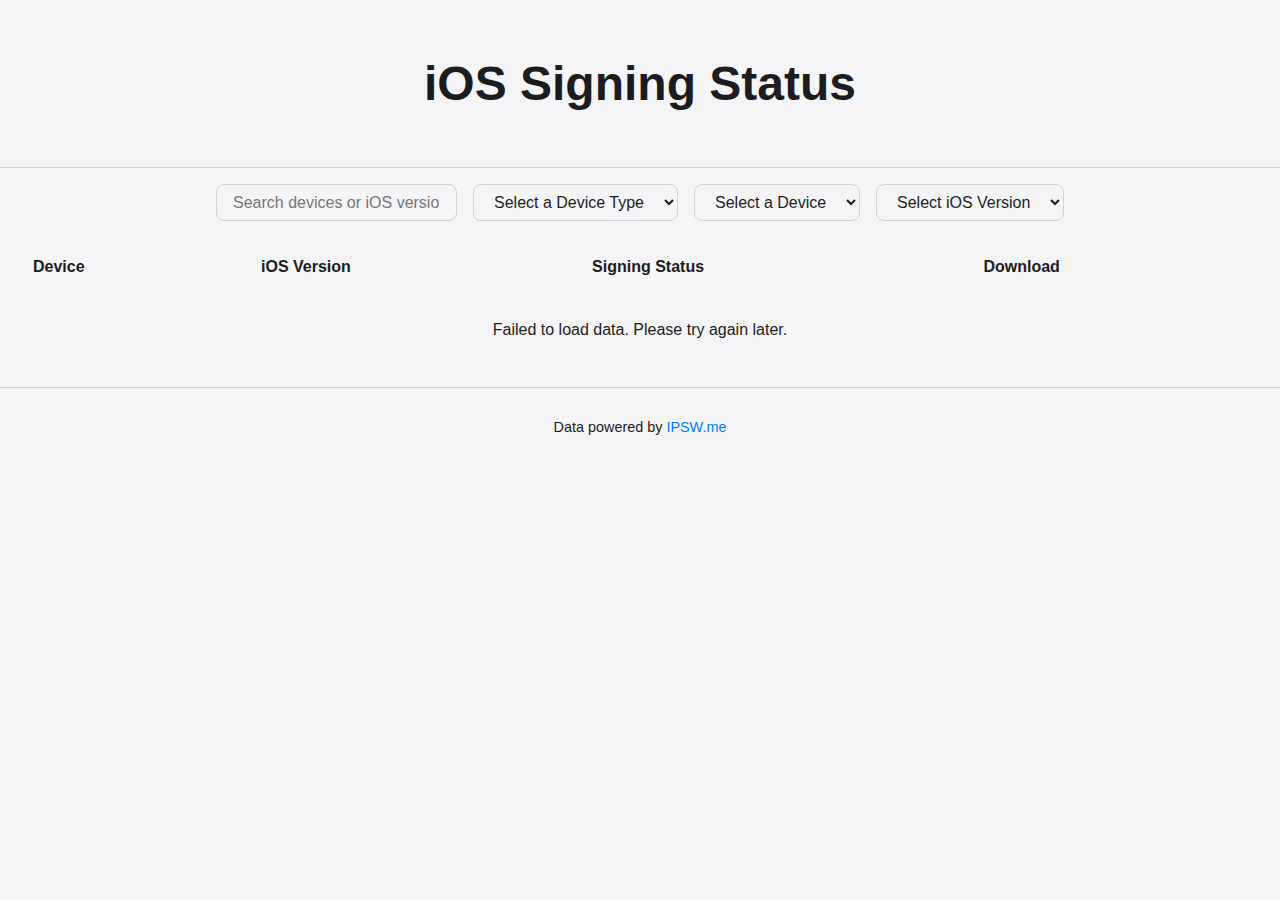
==== ipsw.html @ 720e100d "Update ipsw.html" ====
<!DOCTYPE html>
<html lang="en">
<head>
  <meta charset="UTF-8">
  <meta name="viewport" content="width=device-width, initial-scale=1.0">
  <title>iOS Signing Status</title>
  <link rel="stylesheet" href="style.css">
</head>
<body>
  <header>
    <h1>iOS Signing Status</h1>
  </header>
  <main>
    <div id="controls">
      <input type="text" id="search-bar" placeholder="Search devices or iOS versions..." />
      <select id="device-type">
        <option value="" disabled selected>Select a Device Type</option>
        <option value="All">All Device Types</option>
      </select>
      <select id="device">
        <option value="" disabled selected>Select a Device</option>
        <option value="All">All Devices</option>
      </select>
      <select id="ios-version">
        <option value="" disabled selected>Select iOS Version</option>
        <option value="All">All Versions</option>
      </select>
    </div>
    <div id="table-container">
      <div id="loading-spinner" class="hidden">Loading...</div>
      <table>
        <thead>
          <tr>
            <th>Device</th>
            <th>iOS Version</th>
            <th>Signing Status</th>
            <th>Download</th>
          </tr>
        </thead>
        <tbody id="status-table">
          <!-- Data will be dynamically injected here -->
        </tbody>
      </table>
      <div id="no-data-message" class="hidden">No results found. Try a different filter or search.</div>
    </div>
  </main>
  <footer>
    <p>Data powered by <a href="https://ipsw.me" target="_blank">IPSW.me</a></p>
  </footer>
  <script src="script.js"></script>
</body>
</html>
---- style.css ----
/* General styles */
:root {
  --background-light: #f5f5f7;
  --background-dark: #1d1d1f;
  --text-light: #1c1c1e;
  --text-dark: #f5f5f7;
  --accent: #007aff;
  --border-light: #d2d2d7;
  --border-dark: #3a3a3c;

  --background: var(--background-light);
  --text: var(--text-light);
  --border: var(--border-light);
}

body {
  font-family: -apple-system, BlinkMacSystemFont, "Segoe UI", Roboto, "Helvetica Neue", Arial, sans-serif;
  margin: 0;
  padding: 0;
  background-color: var(--background);
  color: var(--text);
  transition: all 0.3s ease-in-out;
}

header {
  background-color: var(--background);
  border-bottom: 1px solid var(--border);
  text-align: center;
  padding: 1.5rem 0;
  font-size: 1.5rem;
  font-weight: 600;
}

main {
  padding: 1rem;
}

#controls {
  display: flex;
  flex-wrap: wrap;
  justify-content: center;
  gap: 1rem;
  margin-bottom: 1.5rem;
}

#controls input,
#controls select {
  font-size: 1rem;
  padding: 0.5rem 1rem;
  border: 1px solid var(--border);
  border-radius: 8px;
  background-color: var(--background);
  color: var(--text);
  transition: border-color 0.2s ease;
}

#controls input:focus,
#controls select:focus {
  outline: none;
  border-color: var(--accent);
}

#table-container {
  overflow-x: auto;
}

.hidden {
  display: none;
}

#loading-spinner {
  text-align: center;
  margin: 2rem 0;
  font-size: 1.2rem;
  color: var(--accent);
}

#no-data-message {
  text-align: center;
  margin: 2rem 0;
  font-size: 1rem;
  color: var(--text);
}

table {
  width: 100%;
  border-collapse: collapse;
  background-color: var(--background);
  border: 1px solid var(--border);
  border-radius: 8px;
  overflow: hidden;
}

th, td {
  padding: 0.75rem 1rem;
  text-align: left;
  border-bottom: 1px solid var(--border);
}

th {
  background-color: var(--background);
  font-weight: 700;
}

tr:hover {
  background-color: var(--border-light);
}

a {
  color: var(--accent);
  text-decoration: none;
}

a:hover {
  text-decoration: underline;
}

footer {
  text-align: center;
  padding: 1rem 0;
  font-size: 0.9rem;
  border-top: 1px solid var(--border);
}

footer a {
  color: var(--accent);
}

@media (prefers-color-scheme: dark) {
  :root {
    --background: var(--background-dark);
    --text: var(--text-dark);
    --border: var(--border-dark);
  }
}
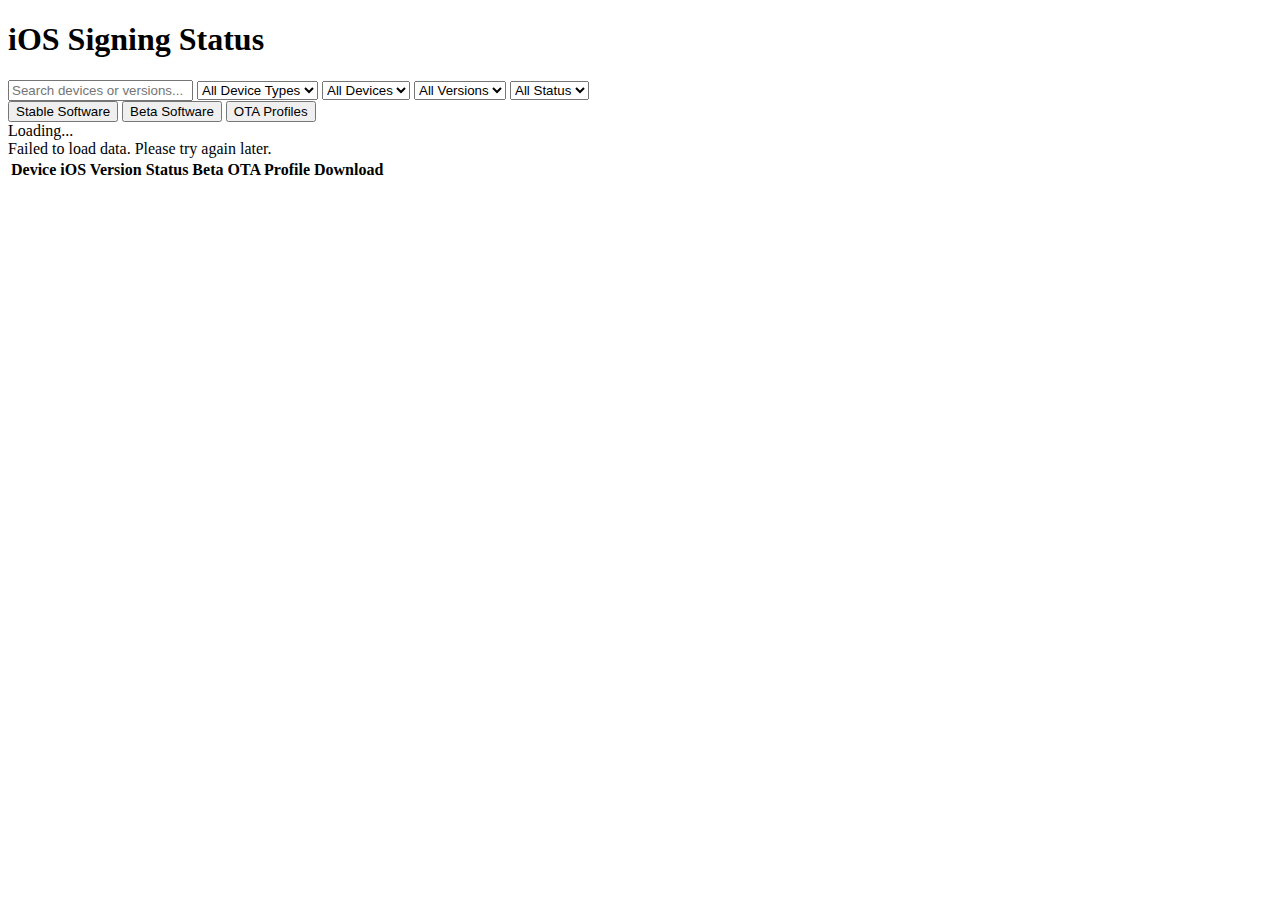
==== commit 273c3bd1: "Update ipsw.html" ====
--- a/ipsw.html
+++ b/ipsw.html
@@ -4,49 +4,63 @@
   <meta charset="UTF-8">
   <meta name="viewport" content="width=device-width, initial-scale=1.0">
   <title>iOS Signing Status</title>
-  <link rel="stylesheet" href="style.css">
+  <link rel="stylesheet" href="styles.css">
 </head>
 <body>
   <header>
     <h1>iOS Signing Status</h1>
   </header>
+
   <main>
     <div id="controls">
-      <input type="text" id="search-bar" placeholder="Search devices or iOS versions..." />
+      <input type="text" id="search-bar" placeholder="Search devices or versions..." />
       <select id="device-type">
-        <option value="" disabled selected>Select a Device Type</option>
         <option value="All">All Device Types</option>
       </select>
       <select id="device">
-        <option value="" disabled selected>Select a Device</option>
         <option value="All">All Devices</option>
       </select>
       <select id="ios-version">
-        <option value="" disabled selected>Select iOS Version</option>
         <option value="All">All Versions</option>
       </select>
+      <select id="beta-status">
+        <option value="All">All Status</option>
+      </select>
     </div>
+
+    <!-- Tab buttons -->
+    <div id="tabs">
+      <button class="tab-button active" data-tab="stable">Stable Software</button>
+      <button class="tab-button" data-tab="beta">Beta Software</button>
+      <button class="tab-button" data-tab="ota">OTA Profiles</button>
+    </div>
+
+    <!-- Table to display signing status -->
+    <div id="loading-spinner" class="hidden">Loading...</div>
+    <div id="no-data-message" class="hidden">No data available.</div>
+
     <div id="table-container">
-      <div id="loading-spinner" class="hidden">Loading...</div>
       <table>
         <thead>
           <tr>
             <th>Device</th>
             <th>iOS Version</th>
-            <th>Signing Status</th>
+            <th>Status</th>
+            <th>Beta</th>
+            <th>OTA Profile</th>
             <th>Download</th>
           </tr>
         </thead>
         <tbody id="status-table">
-          <!-- Data will be dynamically injected here -->
+          <!-- Data rows will be inserted here -->
         </tbody>
       </table>
-      <div id="no-data-message" class="hidden">No results found. Try a different filter or search.</div>
     </div>
+
+    <!-- Pagination controls -->
+    <div id="pagination"></div>
   </main>
-  <footer>
-    <p>Data powered by <a href="https://ipsw.me" target="_blank">IPSW.me</a></p>
-  </footer>
+
   <script src="script.js"></script>
 </body>
 </html>
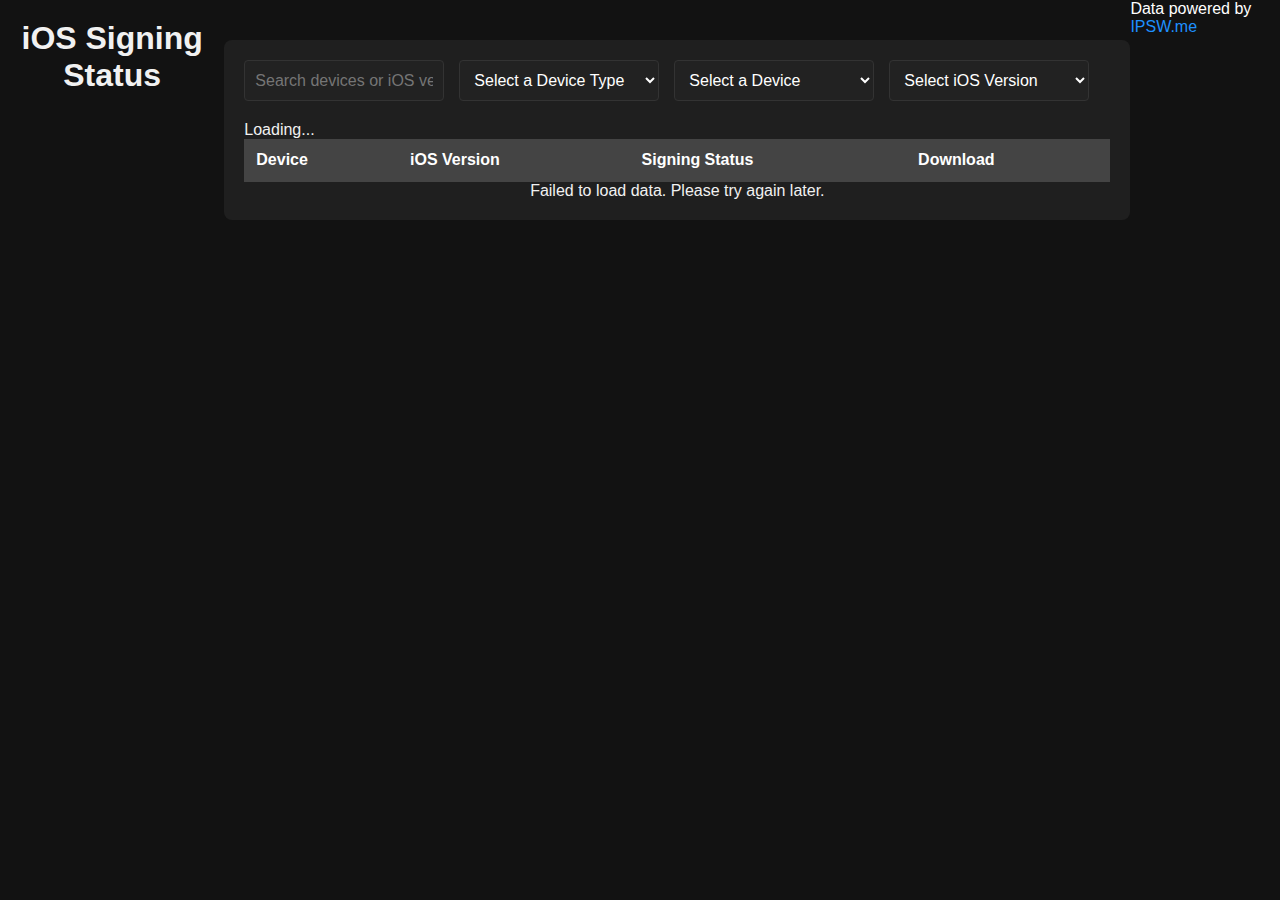
==== commit 19ea6f03: "Update ipsw.html" ====
--- a/ipsw.html
+++ b/ipsw.html
@@ -4,63 +4,49 @@
   <meta charset="UTF-8">
   <meta name="viewport" content="width=device-width, initial-scale=1.0">
   <title>iOS Signing Status</title>
-  <link rel="stylesheet" href="styles.css">
+  <link rel="stylesheet" href="style.css">
 </head>
 <body>
   <header>
     <h1>iOS Signing Status</h1>
   </header>
-
   <main>
     <div id="controls">
-      <input type="text" id="search-bar" placeholder="Search devices or versions..." />
+      <input type="text" id="search-bar" placeholder="Search devices or iOS versions..." />
       <select id="device-type">
+        <option value="" disabled selected>Select a Device Type</option>
         <option value="All">All Device Types</option>
       </select>
       <select id="device">
+        <option value="" disabled selected>Select a Device</option>
         <option value="All">All Devices</option>
       </select>
       <select id="ios-version">
+        <option value="" disabled selected>Select iOS Version</option>
         <option value="All">All Versions</option>
       </select>
-      <select id="beta-status">
-        <option value="All">All Status</option>
-      </select>
     </div>
-
-    <!-- Tab buttons -->
-    <div id="tabs">
-      <button class="tab-button active" data-tab="stable">Stable Software</button>
-      <button class="tab-button" data-tab="beta">Beta Software</button>
-      <button class="tab-button" data-tab="ota">OTA Profiles</button>
-    </div>
-
-    <!-- Table to display signing status -->
-    <div id="loading-spinner" class="hidden">Loading...</div>
-    <div id="no-data-message" class="hidden">No data available.</div>
-
     <div id="table-container">
+      <div id="loading-spinner" class="hidden">Loading...</div>
       <table>
         <thead>
           <tr>
             <th>Device</th>
             <th>iOS Version</th>
-            <th>Status</th>
-            <th>Beta</th>
-            <th>OTA Profile</th>
+            <th>Signing Status</th>
             <th>Download</th>
           </tr>
         </thead>
         <tbody id="status-table">
-          <!-- Data rows will be inserted here -->
+          <!-- Data will be dynamically injected here -->
         </tbody>
       </table>
+      <div id="no-data-message" class="hidden">No results found. Try a different filter or search.</div>
     </div>
-
-    <!-- Pagination controls -->
-    <div id="pagination"></div>
   </main>
-
+  <footer>
+    <p>Data powered by <a href="https://ipsw.me" target="_blank">IPSW.me</a></p>
+  </footer>
   <script src="script.js"></script>
 </body>
 </html>
--- a/style.css
+++ b/style.css
@@ -0,0 +1,165 @@
+/* General Styles */
+* {
+  box-sizing: border-box;
+  margin: 0;
+  padding: 0;
+}
+
+body {
+  font-family: -apple-system, BlinkMacSystemFont, "Segoe UI", Roboto, "Helvetica Neue", Arial, sans-serif;
+  background-color: #121212;
+  color: #fff;
+  display: flex;
+  justify-content: center;
+  align-items: flex-start;
+  height: 100vh;
+  margin: 0;
+}
+
+header {
+  text-align: center;
+  margin-top: 20px;
+}
+
+h1 {
+  font-size: 2rem;
+  color: #f1f1f1;
+}
+
+main {
+  width: 90%;
+  max-width: 1200px;
+  margin-top: 40px;
+  padding: 20px;
+  background-color: #1f1f1f;
+  border-radius: 8px;
+}
+
+#controls {
+  display: flex;
+  flex-wrap: wrap;
+  gap: 15px;
+  margin-bottom: 20px;
+}
+
+#controls input,
+#controls select {
+  padding: 10px;
+  border: 1px solid #333;
+  background-color: #222;
+  color: #fff;
+  border-radius: 4px;
+  width: 200px;
+  font-size: 1rem;
+}
+
+#tabs {
+  margin-top: 20px;
+  display: flex;
+  gap: 10px;
+  justify-content: center;
+}
+
+.tab-button {
+  padding: 10px 20px;
+  background-color: #333;
+  border: 1px solid #444;
+  color: #fff;
+  cursor: pointer;
+  border-radius: 4px;
+  font-size: 1rem;
+}
+
+.tab-button.active {
+  background-color: #1e90ff;
+}
+
+#table-container {
+  overflow-x: auto;
+  margin-top: 20px;
+}
+
+table {
+  width: 100%;
+  border-collapse: collapse;
+  background-color: #333;
+  border-radius: 8px;
+}
+
+th, td {
+  padding: 12px;
+  text-align: left;
+  border-bottom: 1px solid #444;
+}
+
+th {
+  background-color: #444;
+  font-weight: bold;
+}
+
+tr:hover {
+  background-color: #555;
+}
+
+a {
+  color: #1e90ff;
+  text-decoration: none;
+}
+
+a:hover {
+  text-decoration: underline;
+}
+
+/* Loading Spinner */
+#loading-spinner {
+  display: block;
+  margin: 0 auto;
+  color: #f1f1f1;
+}
+
+.hidden {
+  display: none;
+}
+
+#no-data-message {
+  text-align: center;
+  color: #f1f1f1;
+}
+
+/* Filter Active State */
+select:focus, input:focus {
+  outline: 2px solid #1e90ff;
+}
+
+select option:checked {
+  background-color: #1e90ff;
+  color: white;
+}
+
+/* Responsive Design */
+@media (max-width: 768px) {
+  #controls {
+    flex-direction: column;
+    align-items: stretch;
+  }
+
+  #controls input,
+  #controls select {
+    width: 100%;
+  }
+}
+
+@media (max-width: 480px) {
+  h1 {
+    font-size: 1.5rem;
+  }
+
+  table th, table td {
+    padding: 8px;
+  }
+
+  #controls input,
+  #controls select {
+    font-size: 0.9rem;
+  }
+}
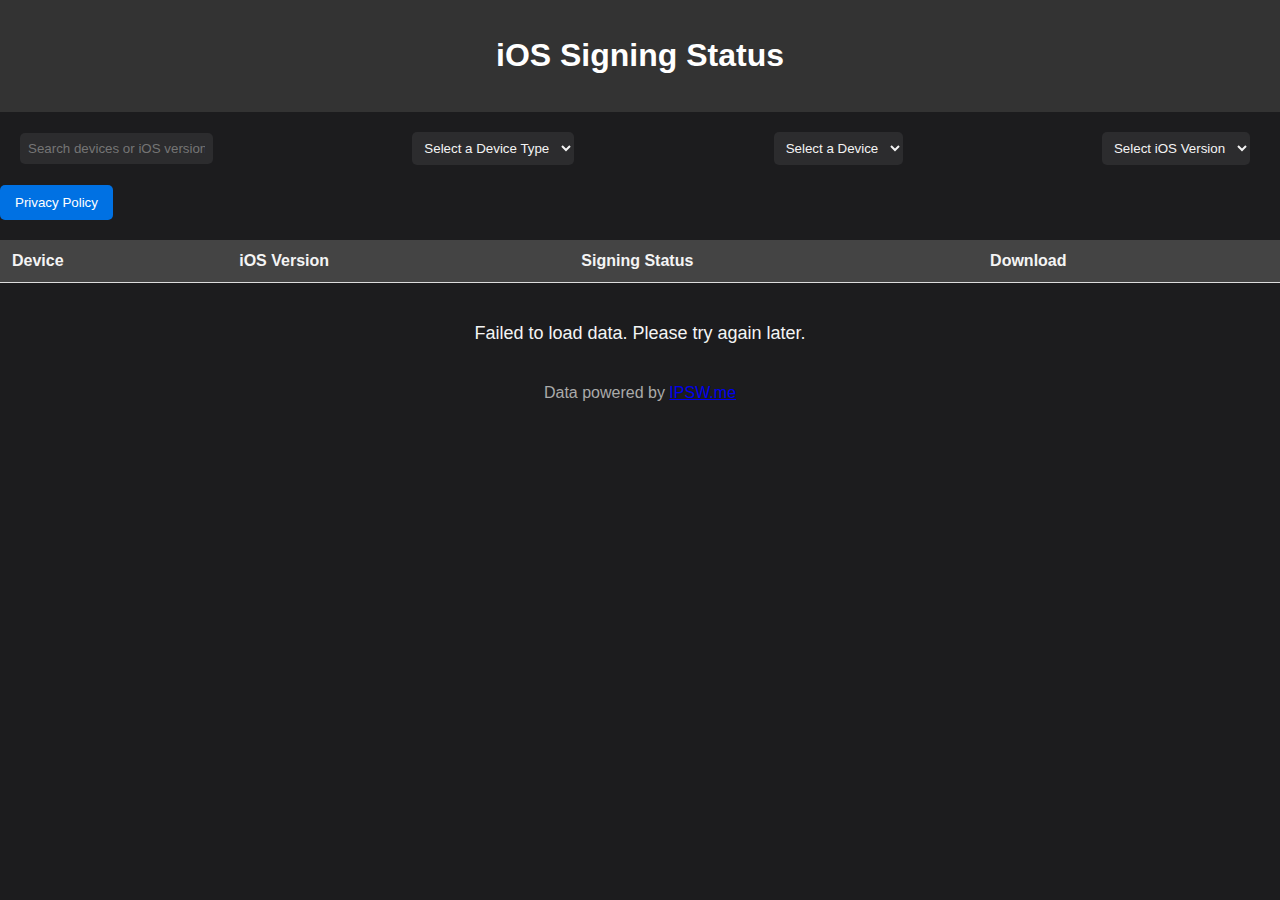
==== commit 06b768b7: "Update ipsw.html" ====
--- a/ipsw.html
+++ b/ipsw.html
@@ -26,6 +26,10 @@
         <option value="All">All Versions</option>
       </select>
     </div>
+
+    <!-- Privacy Policy Button -->
+    <button id="privacy-policy-btn">Privacy Policy</button>
+
     <div id="table-container">
       <div id="loading-spinner" class="hidden">Loading...</div>
       <table>
@@ -44,9 +48,25 @@
       <div id="no-data-message" class="hidden">No results found. Try a different filter or search.</div>
     </div>
   </main>
+
+  <!-- Privacy Policy Modal -->
+  <div id="privacy-policy-modal" class="modal hidden">
+    <div class="modal-content">
+      <span id="close-btn" class="close">&times;</span>
+      <h2>Privacy Policy</h2>
+      <p>
+        We value your privacy. This website does not collect personal data.
+        However, data regarding device and firmware signing is retrieved 
+        from a third-party APIs for display purposes only. Please review
+        the terms of use of the external APIs <a href="https://ipsw.me/privacypolicy" target="_blank">(IPSW.me)</a> for further details.
+      </p>
+    </div>
+  </div>
+
   <footer>
     <p>Data powered by <a href="https://ipsw.me" target="_blank">IPSW.me</a></p>
   </footer>
+
   <script src="script.js"></script>
 </body>
 </html>
--- a/style.css
+++ b/style.css
@@ -1,120 +1,93 @@
-/* General Styles */
-* {
-  box-sizing: border-box;
-  margin: 0;
-  padding: 0;
+/* General styles */
+:root {
+  --background-light: #f5f5f7;
+  --background-dark: #1d1d1f;
+  --text-light: #1c1c1e;
+  --text-dark: #f5f5f7;
+  --accent: #007aff;
+  --border-light: #d2d2d7;
+  --border-dark: #3a3a3c;
+
+  --background: var(--background-light);
+  --text: var(--text-light);
+  --border: var(--border-light);
 }
 
 body {
   font-family: -apple-system, BlinkMacSystemFont, "Segoe UI", Roboto, "Helvetica Neue", Arial, sans-serif;
-  background-color: #121212;
-  color: #fff;
-  display: flex;
-  justify-content: center;
-  align-items: flex-start;
-  height: 100vh;
   margin: 0;
+  padding: 0;
+  background-color: #1c1c1e;
+  color: #f4f4f4;
 }
 
 header {
+  background-color: #333;
+  padding: 1rem;
   text-align: center;
-  margin-top: 20px;
 }
 
 h1 {
-  font-size: 2rem;
-  color: #f1f1f1;
+  color: #fff;
 }
 
-main {
-  width: 90%;
-  max-width: 1200px;
-  margin-top: 40px;
-  padding: 20px;
-  background-color: #1f1f1f;
-  border-radius: 8px;
+/* Controls */
+#controls {
+  display: flex;
+  justify-content: space-between;
+  margin: 20px;
+  align-items: center;
 }
 
-#controls {
-  display: flex;
-  flex-wrap: wrap;
-  gap: 15px;
-  margin-bottom: 20px;
+#controls input, #controls select {
+  padding: 8px;
+  margin-right: 10px;
+  background-color: #2c2c2e;
+  border: none;
+  border-radius: 5px;
+  color: #f4f4f4;
 }
 
-#controls input,
-#controls select {
-  padding: 10px;
-  border: 1px solid #333;
-  background-color: #222;
-  color: #fff;
-  border-radius: 4px;
-  width: 200px;
-  font-size: 1rem;
+button {
+  background-color: #0071e3;
+  color: white;
+  padding: 10px 15px;
+  border: none;
+  border-radius: 5px;
+  cursor: pointer;
+  transition: background-color 0.3s;
 }
 
-#tabs {
-  margin-top: 20px;
-  display: flex;
-  gap: 10px;
-  justify-content: center;
+button:hover {
+  background-color: #005bb5;
 }
 
-.tab-button {
-  padding: 10px 20px;
-  background-color: #333;
-  border: 1px solid #444;
-  color: #fff;
-  cursor: pointer;
-  border-radius: 4px;
-  font-size: 1rem;
-}
-
-.tab-button.active {
-  background-color: #1e90ff;
-}
-
-#table-container {
-  overflow-x: auto;
-  margin-top: 20px;
-}
-
+/* Table Styling */
 table {
   width: 100%;
   border-collapse: collapse;
+  margin: 20px 0;
   background-color: #333;
-  border-radius: 8px;
 }
 
-th, td {
+table th, table td {
   padding: 12px;
   text-align: left;
-  border-bottom: 1px solid #444;
+  border-bottom: 1px solid #ddd;
 }
 
 th {
   background-color: #444;
-  font-weight: bold;
 }
 
-tr:hover {
-  background-color: #555;
+tr:nth-child(even) {
+  background-color: #444;
 }
 
-a {
-  color: #1e90ff;
-  text-decoration: none;
-}
-
-a:hover {
-  text-decoration: underline;
-}
-
-/* Loading Spinner */
 #loading-spinner {
-  display: block;
-  margin: 0 auto;
-  color: #f1f1f1;
+  text-align: center;
+  font-size: 20px;
+  color: #0071e3;
 }
 
 .hidden {
@@ -123,43 +96,53 @@
 
 #no-data-message {
   text-align: center;
-  color: #f1f1f1;
+  padding: 20px;
+  font-size: 18px;
+  color: #f4f4f4;
 }
 
-/* Filter Active State */
-select:focus, input:focus {
-  outline: 2px solid #1e90ff;
+/* Privacy Policy Modal */
+.modal {
+  display: none; /* Hidden by default */
+  position: fixed;
+  z-index: 1; /* Sit on top */
+  left: 0;
+  top: 0;
+  width: 100%;
+  height: 100%;
+  overflow: auto;
+  background-color: rgb(0,0,0); /* Fallback color */
+  background-color: rgba(0,0,0,0.4); /* Black with opacity */
+  padding-top: 60px;
 }
 
-select option:checked {
-  background-color: #1e90ff;
-  color: white;
+.modal-content {
+  background-color: #1c1c1e;
+  margin: 5% auto;
+  padding: 20px;
+  border: 1px solid #888;
+  width: 80%;
+  max-width: 600px;
+  border-radius: 10px;
 }
 
-/* Responsive Design */
-@media (max-width: 768px) {
-  #controls {
-    flex-direction: column;
-    align-items: stretch;
-  }
-
-  #controls input,
-  #controls select {
-    width: 100%;
-  }
+.close {
+  color: #aaa;
+  float: right;
+  font-size: 28px;
+  font-weight: bold;
 }
 
-@media (max-width: 480px) {
-  h1 {
-    font-size: 1.5rem;
-  }
+.close:hover,
+.close:focus {
+  color: white;
+  text-decoration: none;
+  cursor: pointer;
+}
 
-  table th, table td {
-    padding: 8px;
-  }
-
-  #controls input,
-  #controls select {
-    font-size: 0.9rem;
-  }
+/* Footer */
+footer {
+  text-align: center;
+  margin-top: 20px;
+  color: #aaa;
 }
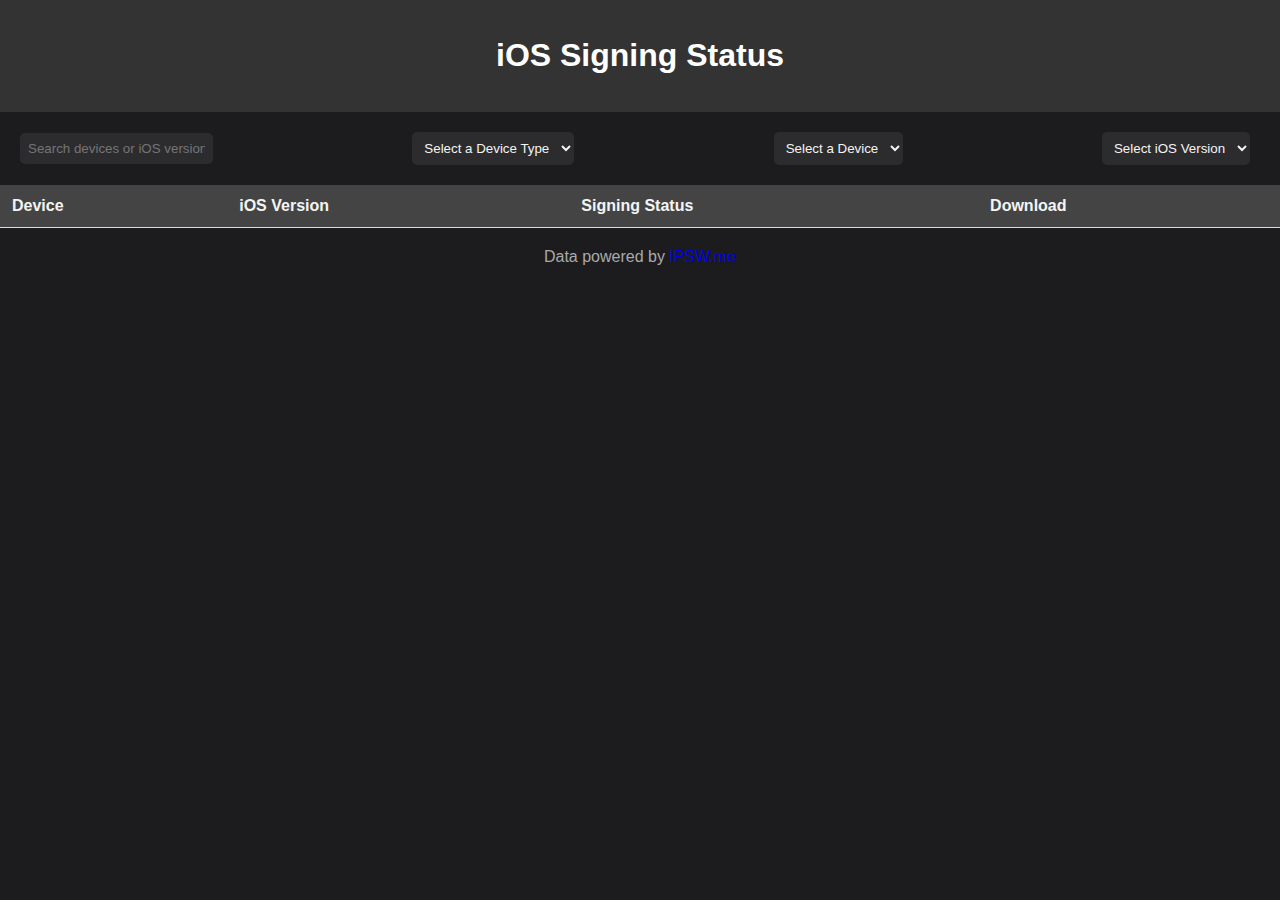
==== commit af22dc31: "Update ipsw.html" ====
--- a/ipsw.html
+++ b/ipsw.html
@@ -26,10 +26,6 @@
         <option value="All">All Versions</option>
       </select>
     </div>
-
-    <!-- Privacy Policy Button -->
-    <button id="privacy-policy-btn">Privacy Policy</button>
-
     <div id="table-container">
       <div id="loading-spinner" class="hidden">Loading...</div>
       <table>
@@ -48,25 +44,9 @@
       <div id="no-data-message" class="hidden">No results found. Try a different filter or search.</div>
     </div>
   </main>
-
-  <!-- Privacy Policy Modal -->
-  <div id="privacy-policy-modal" class="modal hidden">
-    <div class="modal-content">
-      <span id="close-btn" class="close">&times;</span>
-      <h2>Privacy Policy</h2>
-      <p>
-        We value your privacy. This website does not collect personal data.
-        However, data regarding device and firmware signing is retrieved 
-        from a third-party APIs for display purposes only. Please review
-        the terms of use of the external APIs <a href="https://ipsw.me/privacypolicy" target="_blank">(IPSW.me)</a> for further details.
-      </p>
-    </div>
-  </div>
-
   <footer>
     <p>Data powered by <a href="https://ipsw.me" target="_blank">IPSW.me</a></p>
   </footer>
-
   <script src="script.js"></script>
 </body>
 </html>
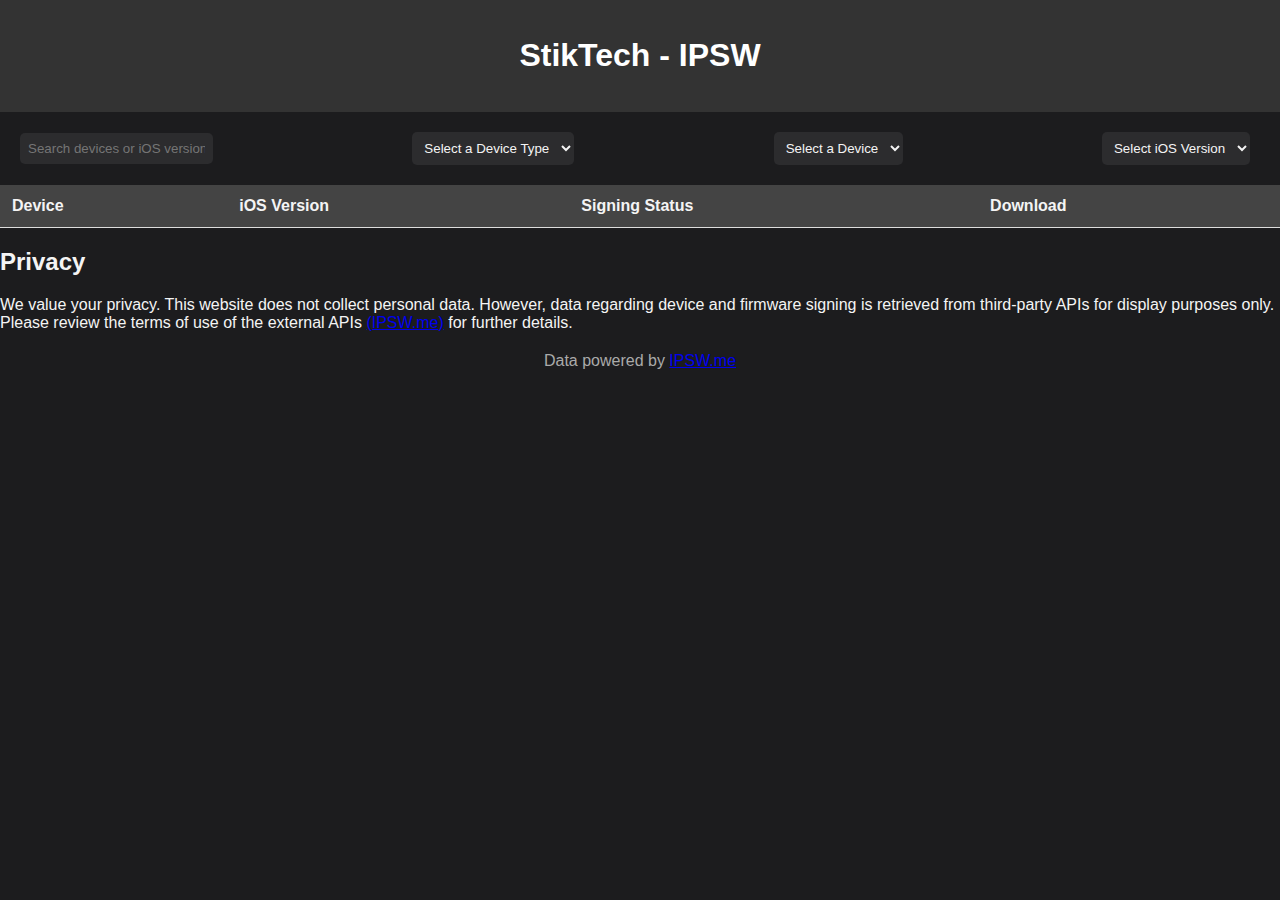
==== commit c5ac6e6a: "Update ipsw.html" ====
--- a/ipsw.html
+++ b/ipsw.html
@@ -3,12 +3,12 @@
 <head>
   <meta charset="UTF-8">
   <meta name="viewport" content="width=device-width, initial-scale=1.0">
-  <title>iOS Signing Status</title>
+  <title>StikTech - IPSW</title>
   <link rel="stylesheet" href="style.css">
 </head>
 <body>
   <header>
-    <h1>iOS Signing Status</h1>
+    <h1>StikTech - IPSW</h1>
   </header>
   <main>
     <div id="controls">
@@ -43,6 +43,16 @@
       </table>
       <div id="no-data-message" class="hidden">No results found. Try a different filter or search.</div>
     </div>
+    <section aria-labelledby="privacy">
+  <h2 id="privacy">Privacy</h2>
+  <p>
+    We value your privacy. This website does not collect personal data.
+    However, data regarding device and firmware signing is retrieved
+    from third-party APIs for display purposes only. Please review
+    the terms of use of the external APIs 
+    <a href="https://ipsw.me/privacypolicy" target="_blank">(IPSW.me)</a> for further details.
+  </p>
+</section>
   </main>
   <footer>
     <p>Data powered by <a href="https://ipsw.me" target="_blank">IPSW.me</a></p>
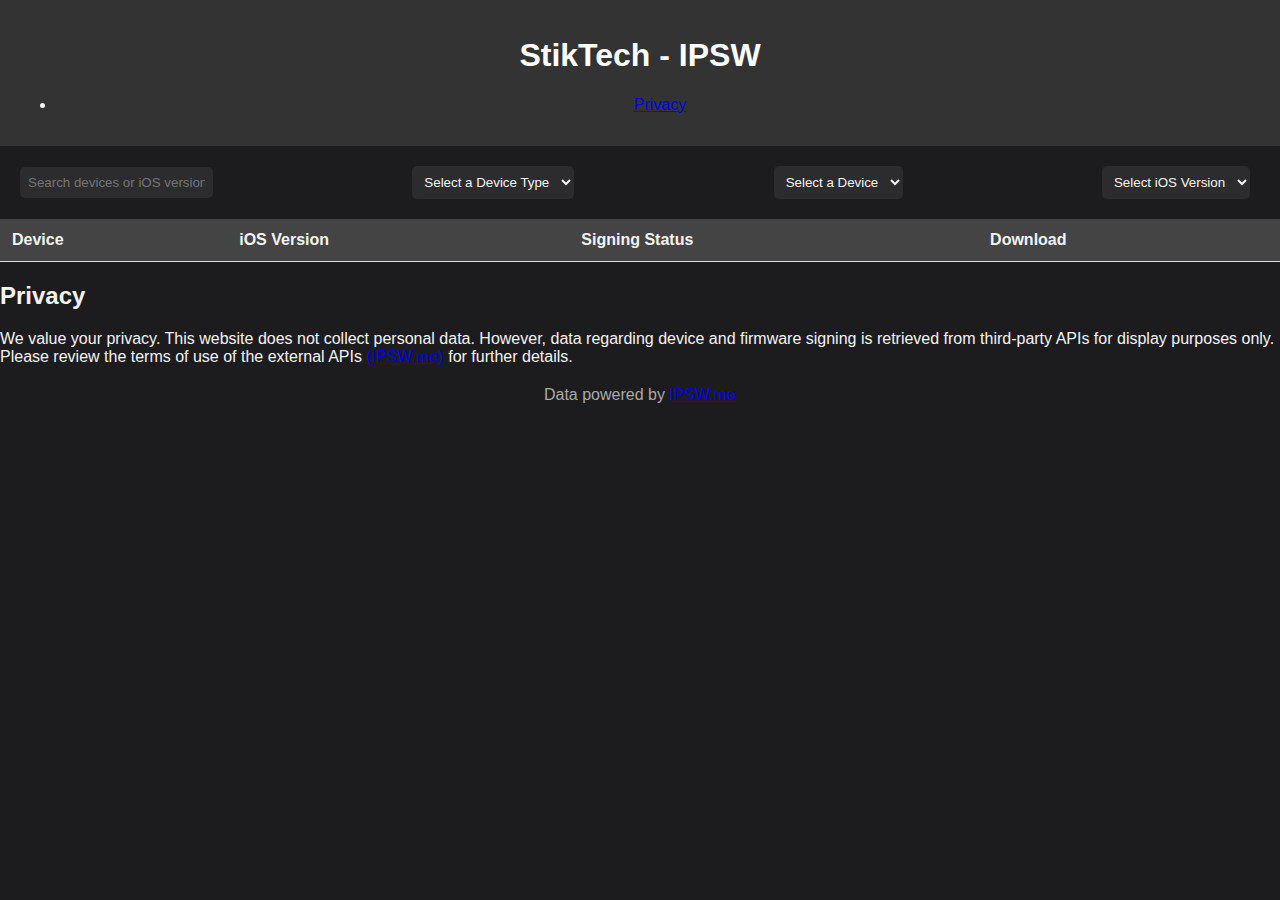
==== commit 8acaef91: "Update ipsw.html" ====
--- a/ipsw.html
+++ b/ipsw.html
@@ -9,6 +9,11 @@
 <body>
   <header>
     <h1>StikTech - IPSW</h1>
+    <nav>
+      <ul>
+        <li><a href="#privacy">Privacy</a></li>
+      </ul>
+    </nav>
   </header>
   <main>
     <div id="controls">
